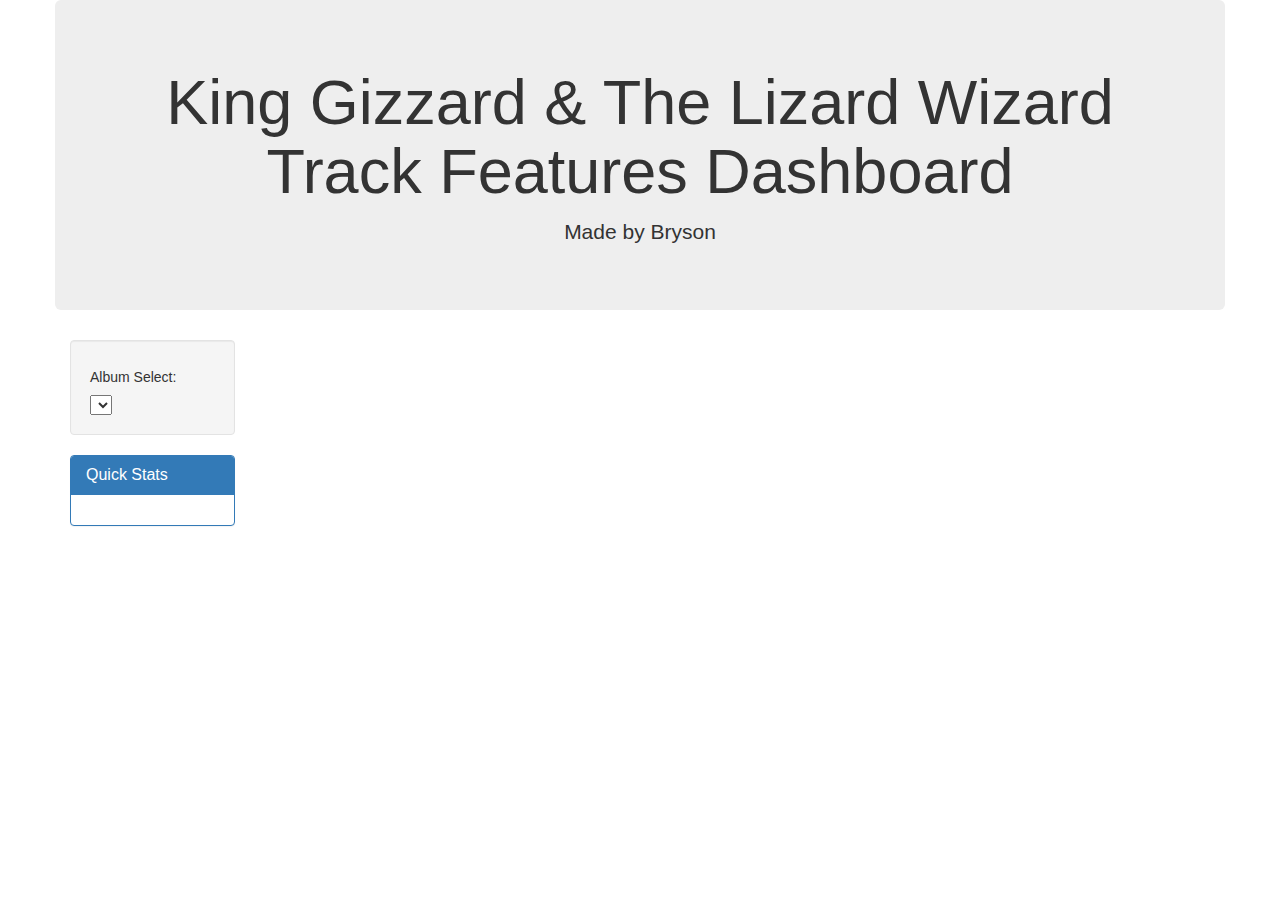
==== visualization/index.html @ 7f9eafb9 "Added image link to JSON" ====
<!DOCTYPE html>
<html lang="en">

<head>
  <meta charset="UTF-8">
  <meta name="viewport" content="width=device-width, initial-scale=1.0">
  <meta http-equiv="X-UA-Compatible" content="ie=edge">
  <title>Bellybutton Biodiversity</title>
  <link rel="stylesheet" href="https://maxcdn.bootstrapcdn.com/bootstrap/3.3.7/css/bootstrap.min.css">
</head>

<body>

  <div class="container">
    <div class="row">
      <div class="col-md-12 jumbotron text-center">
        <h1>King Gizzard & The Lizard Wizard Track Features Dashboard</h1>
        <p>Made by Bryson</p>
      </div>
    </div>
    <div class="row">
      <div class="col-md-2">
        <div class="well">
          <h5>Album Select:</h5>
          <select id="selDataset" onchange="optionChanged(this.value)"></select>
        </div>
        <div class="panel panel-primary">
          <div class="panel-heading">
            <h3 class="panel-title">Quick Stats</h3>
          </div>
          <div id="sample-metadata" class="panel-body"></div>
        </div>
      </div>
      <div class="col-md-5">
        <div id="bar"></div>
      </div>
      <div class="col-md-5">
        <div id="gauge"></div>
      </div>
    </div>
    <div class="row">
      <div class="col-md-12">
        <div id="bubble"></div>
      </div>
    </div>
  </div>

  <script src="https://d3js.org/d3.v7.min.js"></script>
  <script src="https://cdn.plot.ly/plotly-2.24.1.min.js"></script>
  <script src="./js/app.js"></script>

</body>

</html>
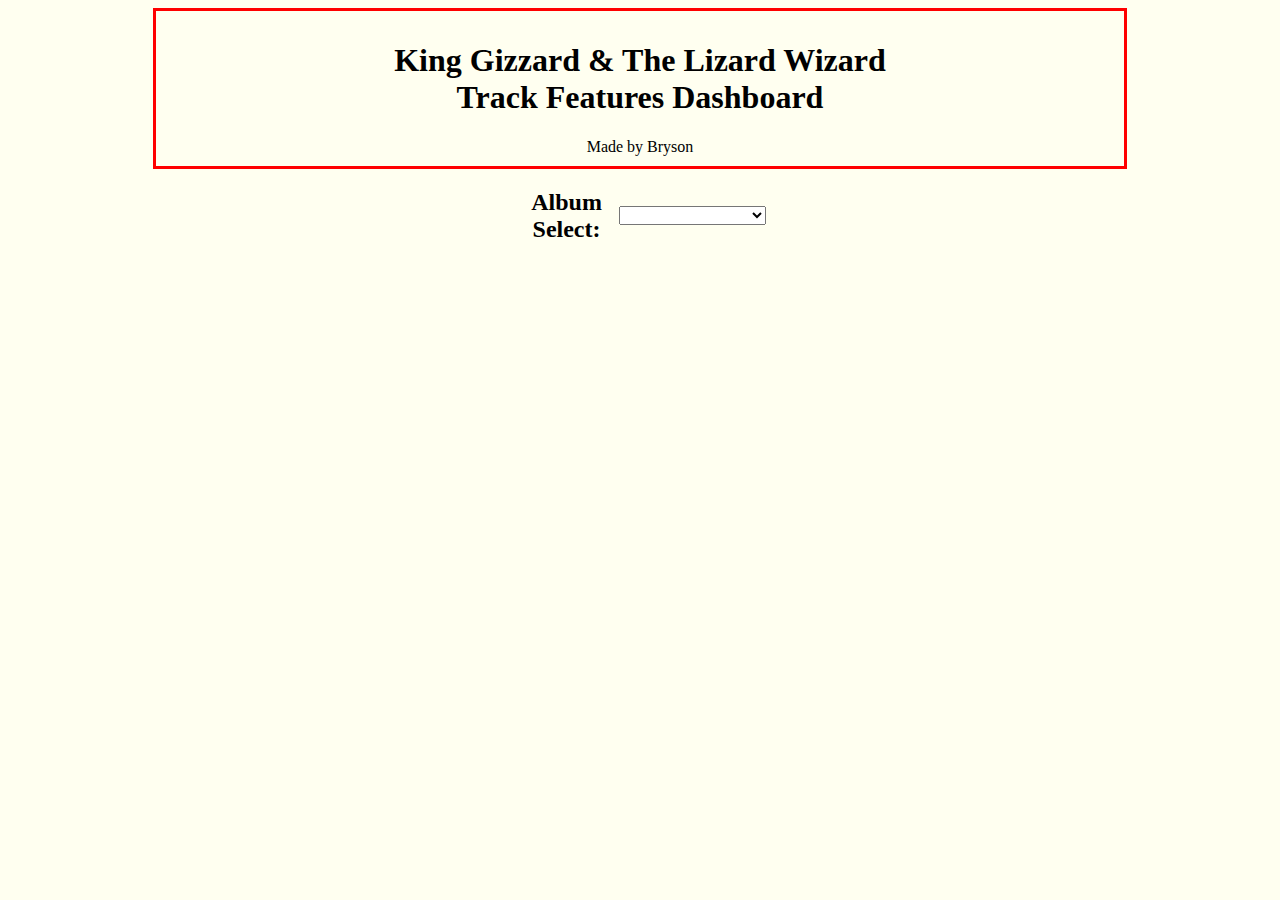
==== commit 2d155927: "Initial App Setup" ====
--- a/visualization/index.html
+++ b/visualization/index.html
@@ -5,31 +5,23 @@
   <meta charset="UTF-8">
   <meta name="viewport" content="width=device-width, initial-scale=1.0">
   <meta http-equiv="X-UA-Compatible" content="ie=edge">
-  <title>Bellybutton Biodiversity</title>
-  <link rel="stylesheet" href="https://maxcdn.bootstrapcdn.com/bootstrap/3.3.7/css/bootstrap.min.css">
+  <title>Gizzboard</title>
+  <link rel="stylesheet" href="style.css">
 </head>
 
 <body>
 
   <div class="container">
     <div class="row">
-      <div class="col-md-12 jumbotron text-center">
-        <h1>King Gizzard & The Lizard Wizard Track Features Dashboard</h1>
+      <div class="jumbotron">
+        <h1>King Gizzard & The Lizard Wizard</br>Track Features Dashboard</h1>
         <p>Made by Bryson</p>
       </div>
     </div>
     <div class="row">
-      <div class="col-md-2">
-        <div class="well">
-          <h5>Album Select:</h5>
-          <select id="selDataset" onchange="optionChanged(this.value)"></select>
-        </div>
-        <div class="panel panel-primary">
-          <div class="panel-heading">
-            <h3 class="panel-title">Quick Stats</h3>
-          </div>
-          <div id="sample-metadata" class="panel-body"></div>
-        </div>
+      <div class="well">
+        <h2>Album Select:</h2> 
+        <select id="selDataset" onchange="optionChanged(this.value)"></select>
       </div>
       <div class="col-md-5">
         <div id="bar"></div>
--- a/visualization/style.css
+++ b/visualization/style.css
@@ -0,0 +1,40 @@
+select {
+    width: 200px;
+    max-width: 100%;
+    margin: auto;
+}
+  
+option {
+    -moz-white-space: pre-wrap;
+    -o-white-space: pre-wrap;
+    white-space: pre-wrap;
+    overflow: hidden;
+    text-overflow: ellipsis;
+    border-bottom: 1px solid #DDD;
+    border: solid 1px #DDDDDD;
+}
+
+.jumbotron {
+    margin: auto;
+    width: 75%;
+    border: 3px solid red;
+    padding: 10px;
+    text-align: center;
+}
+
+body {
+    background-color: ivory;
+}
+
+p {
+    margin: auto;
+    width: 50%;
+    text-align: center;
+}
+
+.well{
+    margin: auto;
+    width: 20%;
+    text-align: center;
+    display: flex;
+}